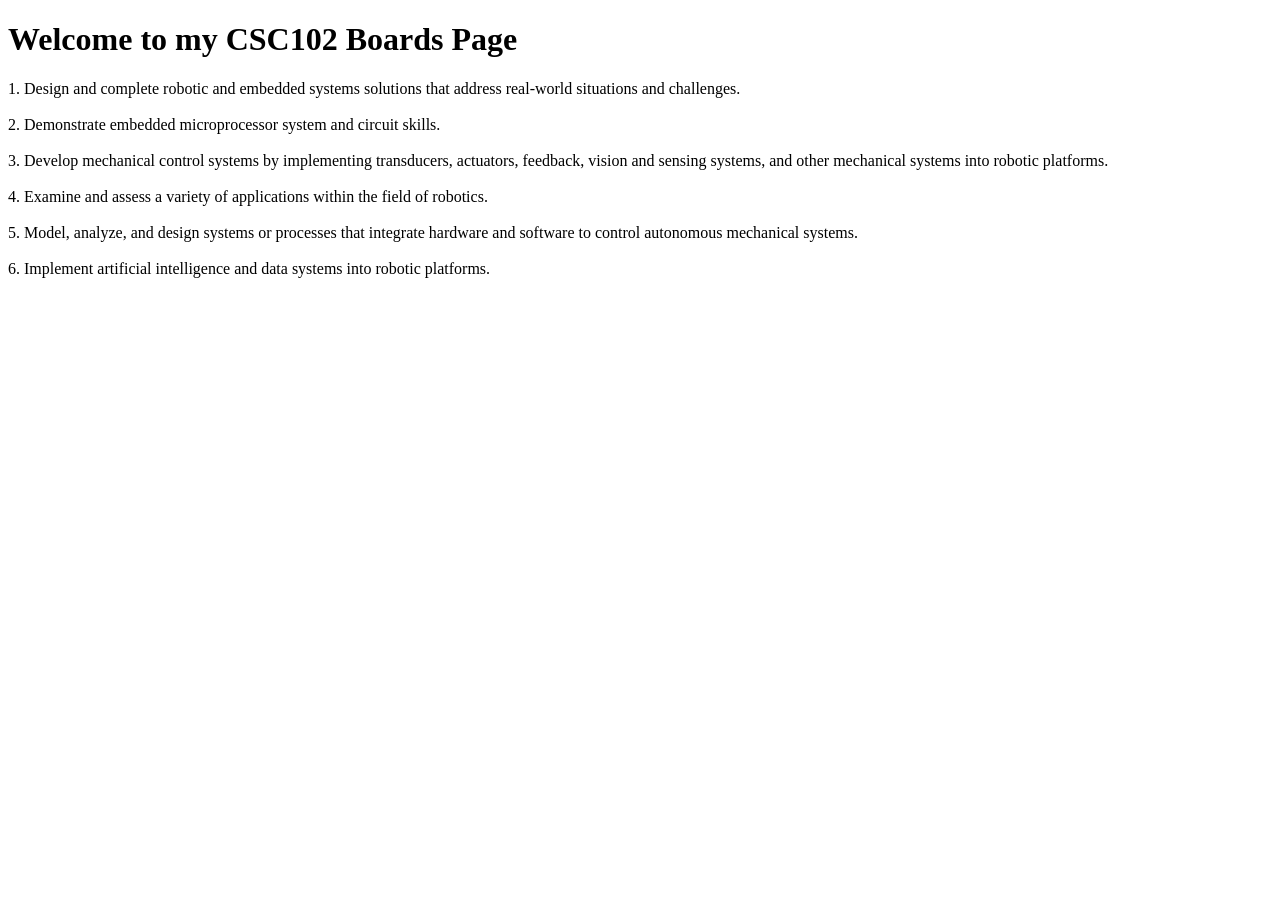
==== boards.html @ 390635d4 "Add files via upload" ====
<!-- Gian Aceves, 7/05/2026 -->
 <!-- DOCTYPE this is the first tag on the page and it tells the 
  brower that this is an HTML5 page -->
  <!DOCTYPE html>
  <!-- the html tag goes next -->
   <html>
    <!--  the head section has info for the browers and search 
      engine -->
   <head>
    <title>CSC102 Boards Page</title>
   </head>
<!--  the body section holds the text and images that we want to
  showe to the user -->
<body>
    <h1>Welcome to my CSC102 Boards Page</h1>
    <!-- p is paragrap tag; has spacing around it by default -->
    <p>
        1. Design and complete robotic and embedded systems solutions that address real-world situations and challenges.
        <br>
        <br>
        2. Demonstrate embedded microprocessor system and circuit skills.
        <br>
        <br>
        3. Develop mechanical control systems by implementing transducers, actuators, feedback, vision and sensing systems, and other
        mechanical systems into robotic platforms.
        <br>
        <br>
        4. Examine and assess a variety of applications within the field of robotics.
        <br>
        <br>
        5. Model, analyze, and design systems or processes that integrate hardware and software to control autonomous mechanical systems.
        <br>
        <br>    
        6. Implement artificial intelligence and data systems into robotic platforms. 
    </p>
</body>
      </html>
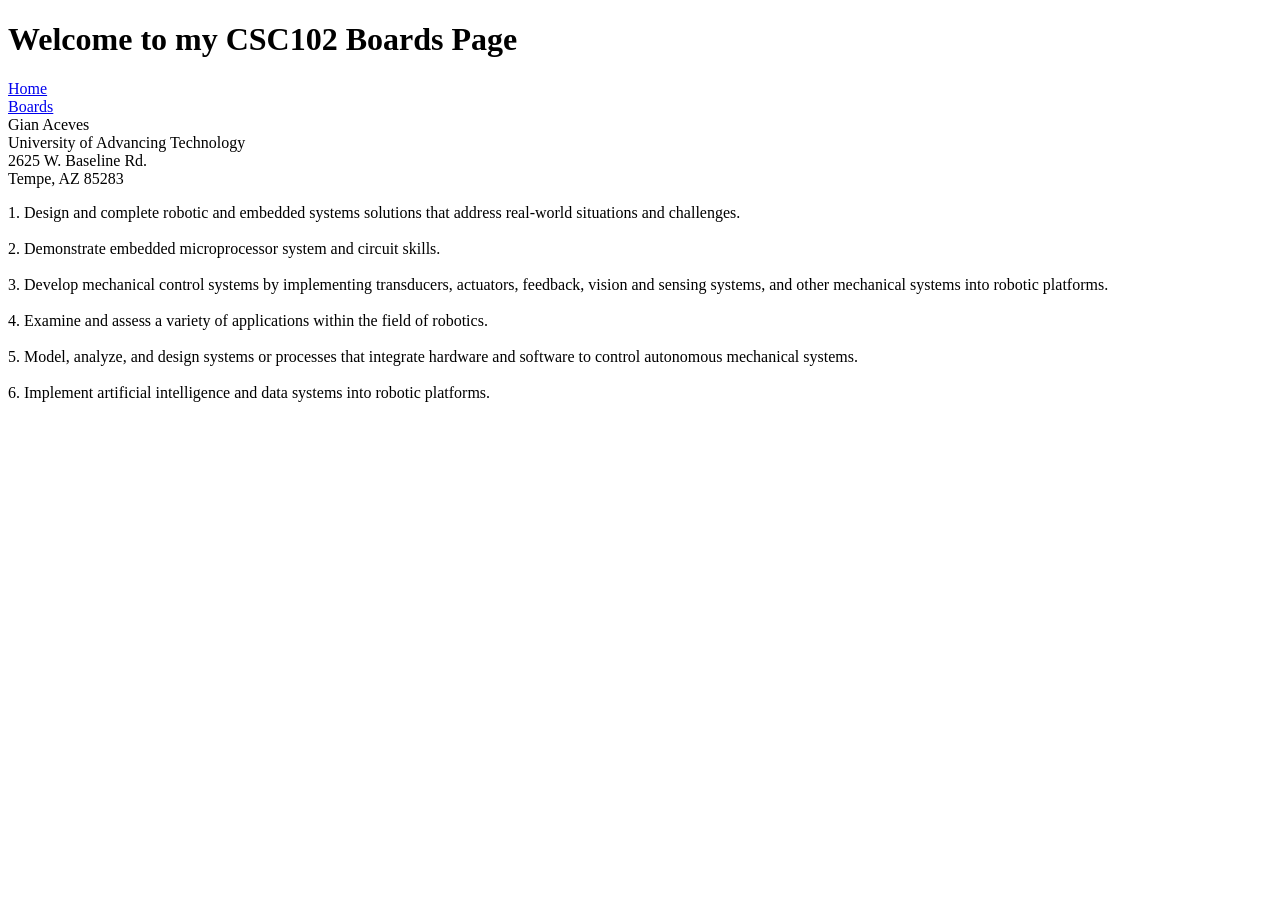
==== commit 69c9dceb: "7/09/2026 assignment 2.1: Navigating Between Pages" ====
--- a/boards.html
+++ b/boards.html
@@ -1,37 +1,56 @@
-<!-- Gian Aceves, 7/05/2026 -->
- <!-- DOCTYPE this is the first tag on the page and it tells the 
+<!-- Gian Aceves, 7/09/2026 -->
+<!-- DOCTYPE this is the first tag on the page and it tells the 
   brower that this is an HTML5 page -->
-  <!DOCTYPE html>
-  <!-- the html tag goes next -->
-   <html>
-    <!--  the head section has info for the browers and search 
+<!DOCTYPE html>
+<!-- the html tag goes next -->
+<html>
+<!--  the head section has info for the browers and search 
       engine -->
-   <head>
-    <title>CSC102 Boards Page</title>
-   </head>
+
+<head>
+  <title>CSC102 Boards Page</title>
+</head>
 <!--  the body section holds the text and images that we want to
   showe to the user -->
+
 <body>
-    <h1>Welcome to my CSC102 Boards Page</h1>
-    <!-- p is paragrap tag; has spacing around it by default -->
-    <p>
-        1. Design and complete robotic and embedded systems solutions that address real-world situations and challenges.
-        <br>
-        <br>
-        2. Demonstrate embedded microprocessor system and circuit skills.
-        <br>
-        <br>
-        3. Develop mechanical control systems by implementing transducers, actuators, feedback, vision and sensing systems, and other
-        mechanical systems into robotic platforms.
-        <br>
-        <br>
-        4. Examine and assess a variety of applications within the field of robotics.
-        <br>
-        <br>
-        5. Model, analyze, and design systems or processes that integrate hardware and software to control autonomous mechanical systems.
-        <br>
-        <br>    
-        6. Implement artificial intelligence and data systems into robotic platforms. 
-    </p>
+  <h1>Welcome to my CSC102 Boards Page</h1>
+  <!-- nav section to hold the menu-->
+  <nav>
+    <a href="index.html">Home</a>
+    <br>
+    <a href="boards.html">Boards</a>
+  </nav>
+  <!-- footer section with my name and school information -->
+  <footer>
+    Gian Aceves<br>
+    University of Advancing Technology<br>
+    2625 W. Baseline Rd. <br>
+    Tempe, AZ 85283<br>
+
+  </footer>
+  <!-- p is paragrap tag; has spacing around it by default -->
+  <p>
+    1. Design and complete robotic and embedded systems solutions that address real-world situations and challenges.
+    <br>
+    <br>
+    2. Demonstrate embedded microprocessor system and circuit skills.
+    <br>
+    <br>
+    3. Develop mechanical control systems by implementing transducers, actuators, feedback, vision and sensing systems,
+    and other
+    mechanical systems into robotic platforms.
+    <br>
+    <br>
+    4. Examine and assess a variety of applications within the field of robotics.
+    <br>
+    <br>
+    5. Model, analyze, and design systems or processes that integrate hardware and software to control autonomous
+    mechanical systems.
+    <br>
+    <br>
+    6. Implement artificial intelligence and data systems into robotic platforms.
+  </p>
 </body>
-      </html>+
+</html>
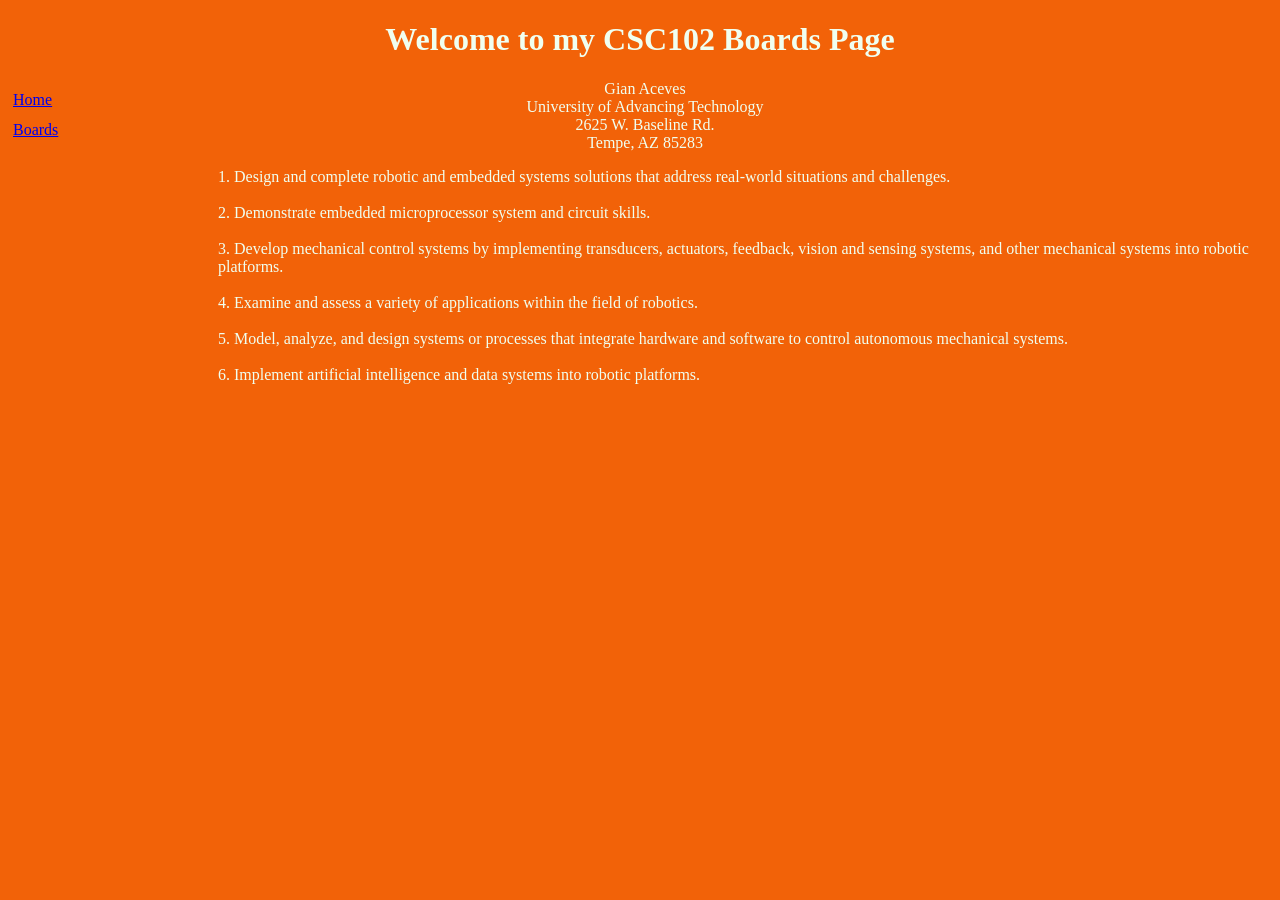
==== commit 8a463fbe: "Assignment 2.2: Using CSS in Webpages" ====
--- a/boards.html
+++ b/boards.html
@@ -9,6 +9,8 @@
 
 <head>
   <title>CSC102 Boards Page</title>
+  <!-- add a link to our css file-->
+  <link rel="stylesheet" href="Main.css">
 </head>
 <!--  the body section holds the text and images that we want to
   showe to the user -->
--- a/Main.css
+++ b/Main.css
@@ -0,0 +1,37 @@
+/* 
+declaration block::
+
+slector{
+
+  property: value;
+  property 2: value;
+  
+}
+*/
+
+body {
+    background-color: rgb(242, 98, 8);
+    color: honeydew;
+}
+
+nav {
+    height: 600px;
+    width: 200px;
+    float: left;
+    padding: 5px;
+    line-height: 30px;
+}
+
+footer {
+    text-align: center;
+    margin-right: 200px;
+}
+
+#memeImage {
+    margin-right: 200px;
+}
+
+h1 {
+    text-align: center;
+
+}
